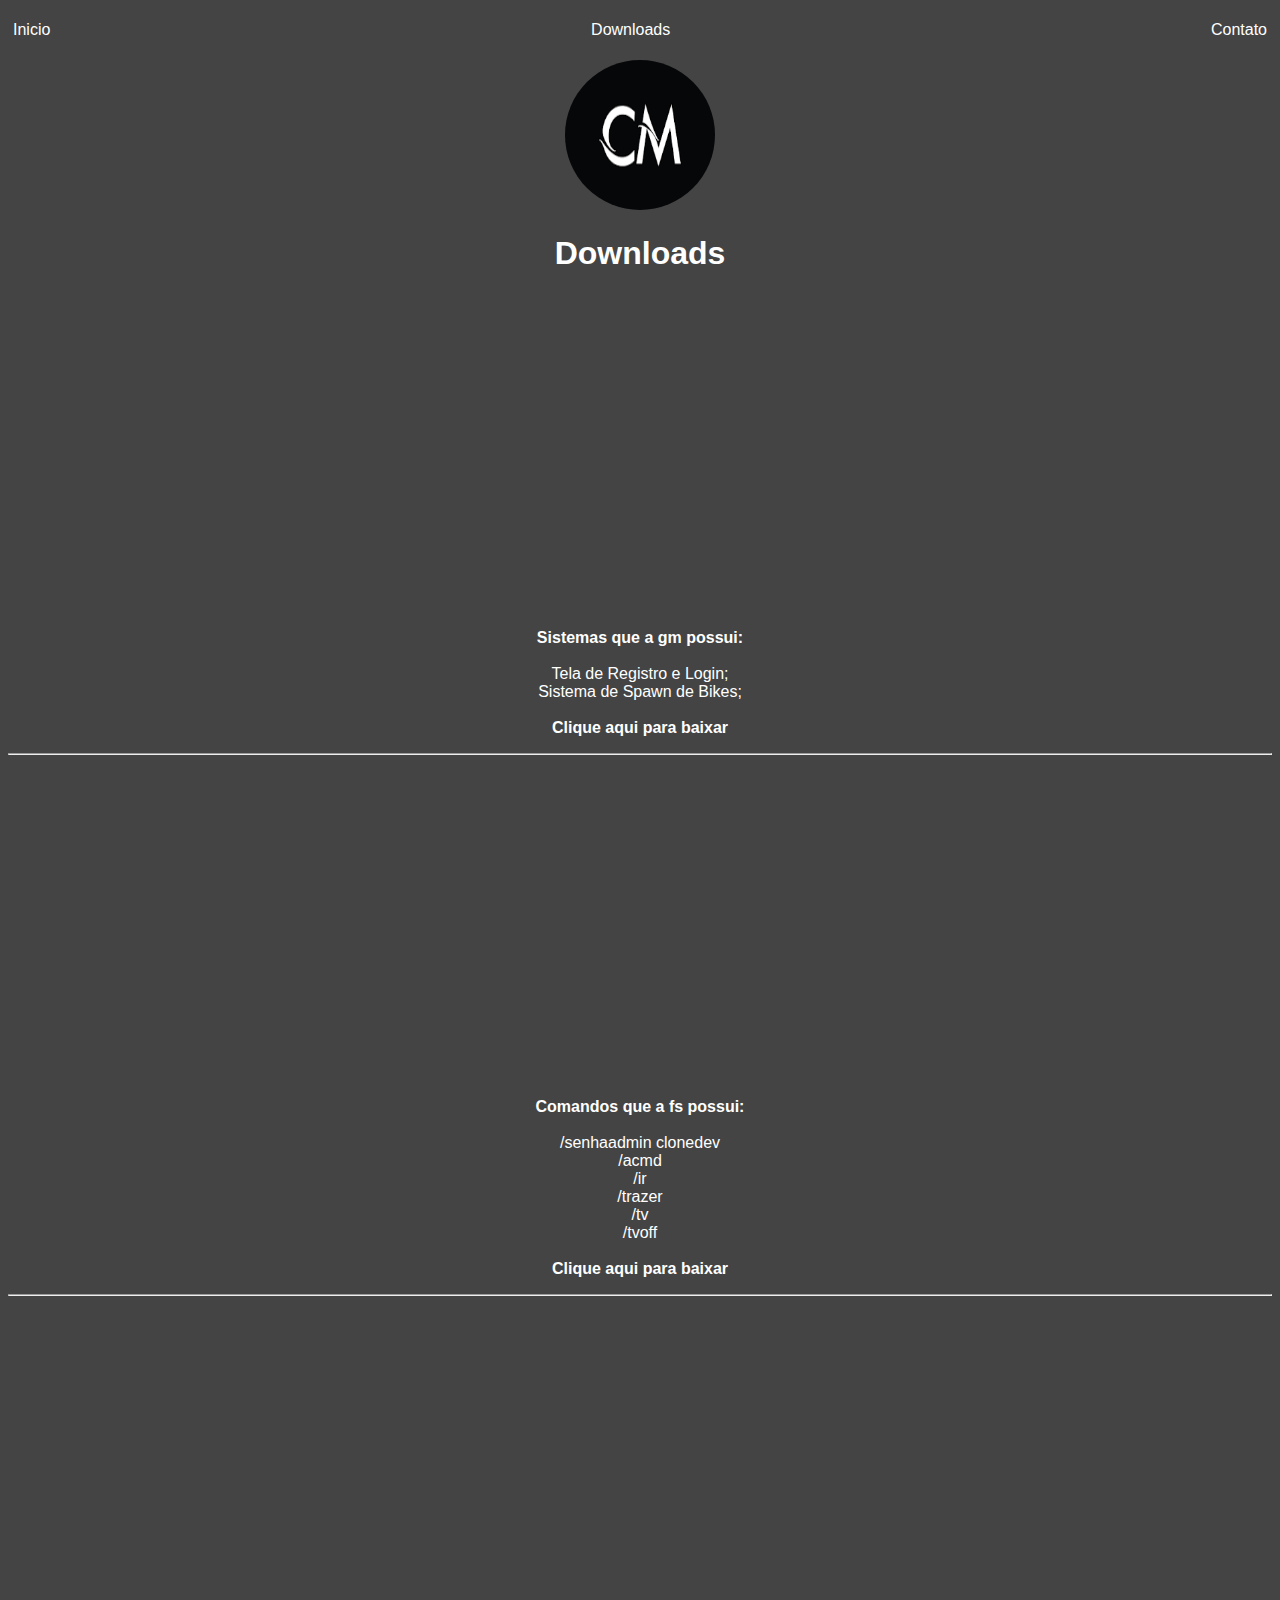
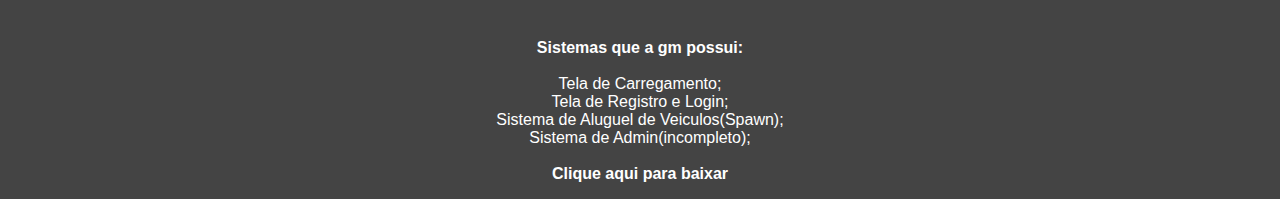
==== downloads.html @ 373da057 "Add files via upload" ====
<!DOCTYPE html>
<html lang="pt-br">
<head>
	<meta charset="UTF-8">
	<meta name="viewport" content="width=device-width, initial-scale=1.0">
	<meta http-equiv="X-UA-Compatible" content="ie=edge">
	<title>Clone - Downloads</title>
	<link rel="stylesheet" href="src/style.css">
</head>
<body>
	<ul>
		<a href="index.html">Inicio</a>
		<a href="downloads.html">Downloads</a>
		<a href="contato.html">Contato</a>
	</ul>
	<header class="centro">
		<img src="img/clone.png" alt="">
		<h1>Downloads</h1>
	</header>
	<main class="centro">
		<div>
			<iframe width="560" height="315" src="https://www.youtube.com/embed/Cgs9x2_qnlc?si=wfp_RCyI8DWQFNBi" title="YouTube video player" frameborder="0" allow="accelerometer; autoplay; clipboard-write; encrypted-media; gyroscope; picture-in-picture; web-share" referrerpolicy="strict-origin-when-cross-origin" allowfullscreen></iframe>
			<p>
				<strong>Sistemas que a gm possui:</strong><br><br>
				Tela de Registro e Login;<br>
				Sistema de Spawn de Bikes;<br><br>
				<a href="aqv/gm.zip" download="gm.zip" type="application/zip"><strong>Clique aqui para baixar</strong></a>
			</p>
		</div>
		<hr>
		<div>
			<iframe width="560" height="315" src="https://www.youtube.com/embed/VZp9k7OMbDM?si=D9orgKbRX05LSS8-" title="YouTube video player" frameborder="0" allow="accelerometer; autoplay; clipboard-write; encrypted-media; gyroscope; picture-in-picture; web-share" referrerpolicy="strict-origin-when-cross-origin" allowfullscreen></iframe>
			<p>
				<strong>Comandos que a fs possui:</strong><br><br>
				/senhaadmin clonedev<br>
				/acmd<br>
				/ir<br>
				/trazer<br>
				/tv<br>
				/tvoff<br><br>
				<a href="aqv/FS Admin by Clone.zip" download="FS Admin by Clone.zip" type="application/zip"><strong>Clique aqui para baixar</strong></a>
			</p>
		</div>
		<hr>
		<div>
			<iframe width="560" height="315" src="https://www.youtube.com/embed/zM93c-H48Tk?si=CVPsdahvW9j6kXj8" title="YouTube video player" frameborder="0" allow="accelerometer; autoplay; clipboard-write; encrypted-media; gyroscope; picture-in-picture; web-share" referrerpolicy="strict-origin-when-cross-origin" allowfullscreen></iframe>
			<p>
				<strong>Sistemas que a gm possui:</strong><br><br>
				Tela de Carregamento;<br>
				Tela de Registro e Login;<br>
				Sistema de Aluguel de Veiculos(Spawn);<br>
				Sistema de Admin(incompleto);<br><br>
				<a href="aqv/gm.rar" download="gm.rar" type="application/rar"><strong>Clique aqui para baixar</strong></a>
			</p>
		</div>
	</main>
	<script src="src/index.js"></script>
</body>
</html>
---- src/style.css ----
body {
  color: white;
  font-family: Arial;
  background-color: #444444;
}

header img {
  width: 150px;
  height: 150px;
  border-radius: 75px 75px;
}

a {
  color: white;
  text-decoration: none;
}

ul {
  display: flex;
  justify-content: space-between;
  list-style-type: none;
  padding: 5px;
}

button {
	color: #1c57fa;
	text-decoration: underline;
	background-color: transparent;
	border: none;
	cursor: pointer;
}

#p1 {
  align-items: center;
}

.centro {
  text-align: center;
  align-items: center;
}

#video {
  height: 100px;
  width: 100px;
}
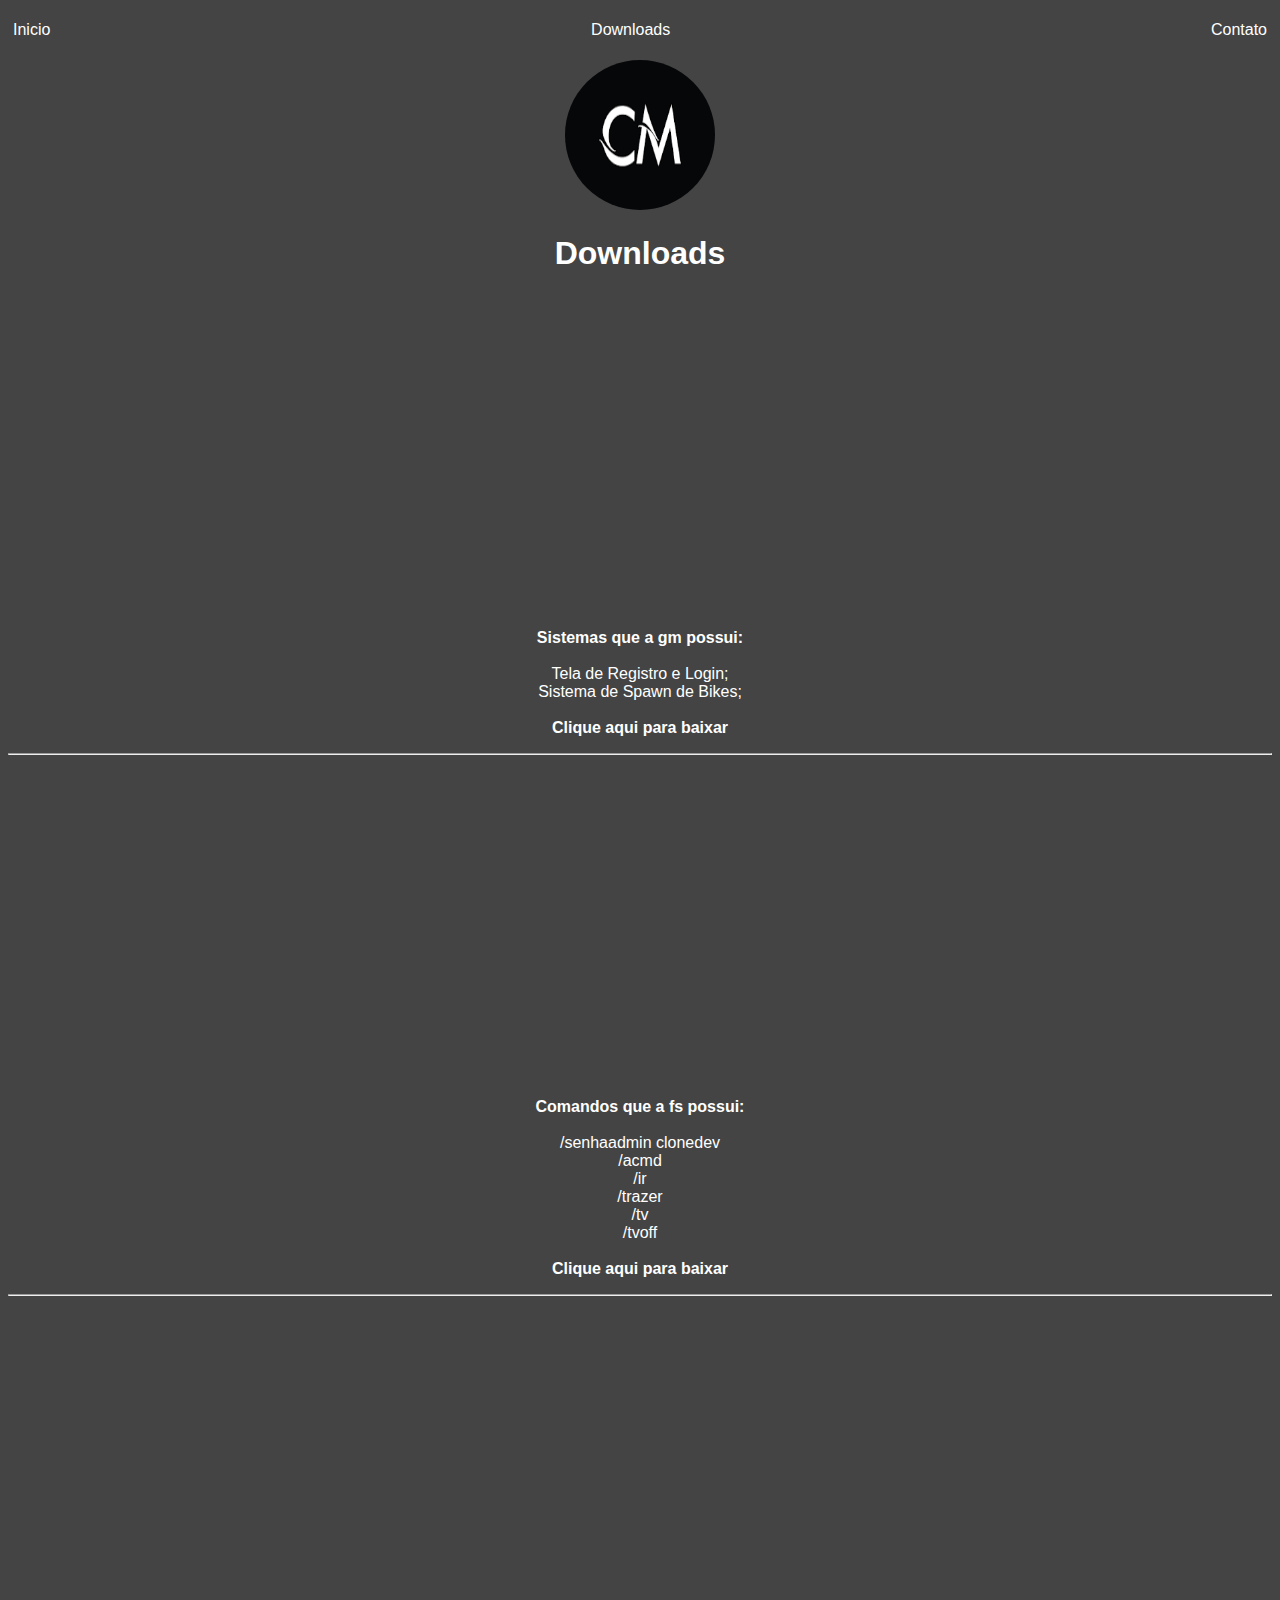
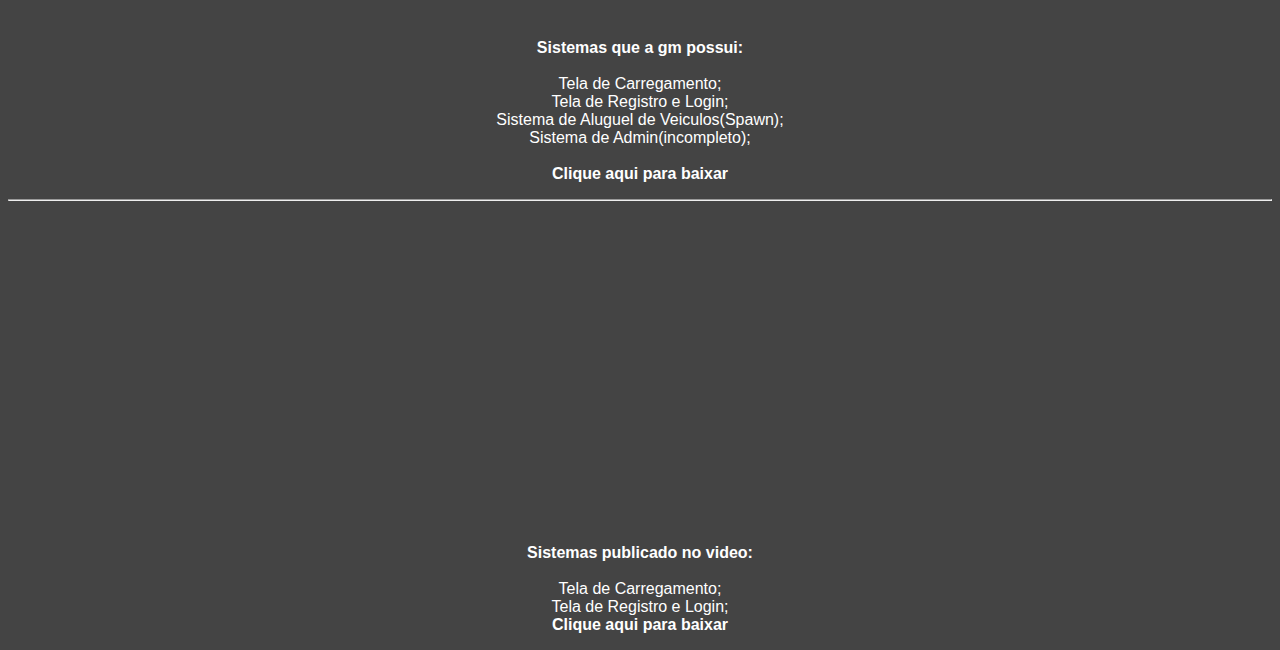
==== commit d19800b8: "Sistemas de Carregamento e Login" ====
--- a/downloads.html
+++ b/downloads.html
@@ -53,6 +53,16 @@
 				<a href="aqv/gm.rar" download="gm.rar" type="application/rar"><strong>Clique aqui para baixar</strong></a>
 			</p>
 		</div>
+		<hr>
+		<div>
+			<iframe width="560" height="315" src="https://www.youtube.com/embed/wocDzVDjd5Q?si=TPtQllLvbad-I46r" title="YouTube video player" frameborder="0" allow="accelerometer; autoplay; clipboard-write; encrypted-media; gyroscope; picture-in-picture; web-share" referrerpolicy="strict-origin-when-cross-origin" allowfullscreen></iframe>
+			<p>
+				<strong>Sistemas publicado no video:</strong><br><br>
+				Tela de Carregamento;<br>
+				Tela de Registro e Login;<br>
+				<a href="aqv/LoadScreen and Login.rar" download="LoadScreen and Login.rar" type="application/rar"><strong>Clique aqui para baixar</strong></a>
+			</p>
+		</div>
 	</main>
 	<script src="src/index.js"></script>
 </body>
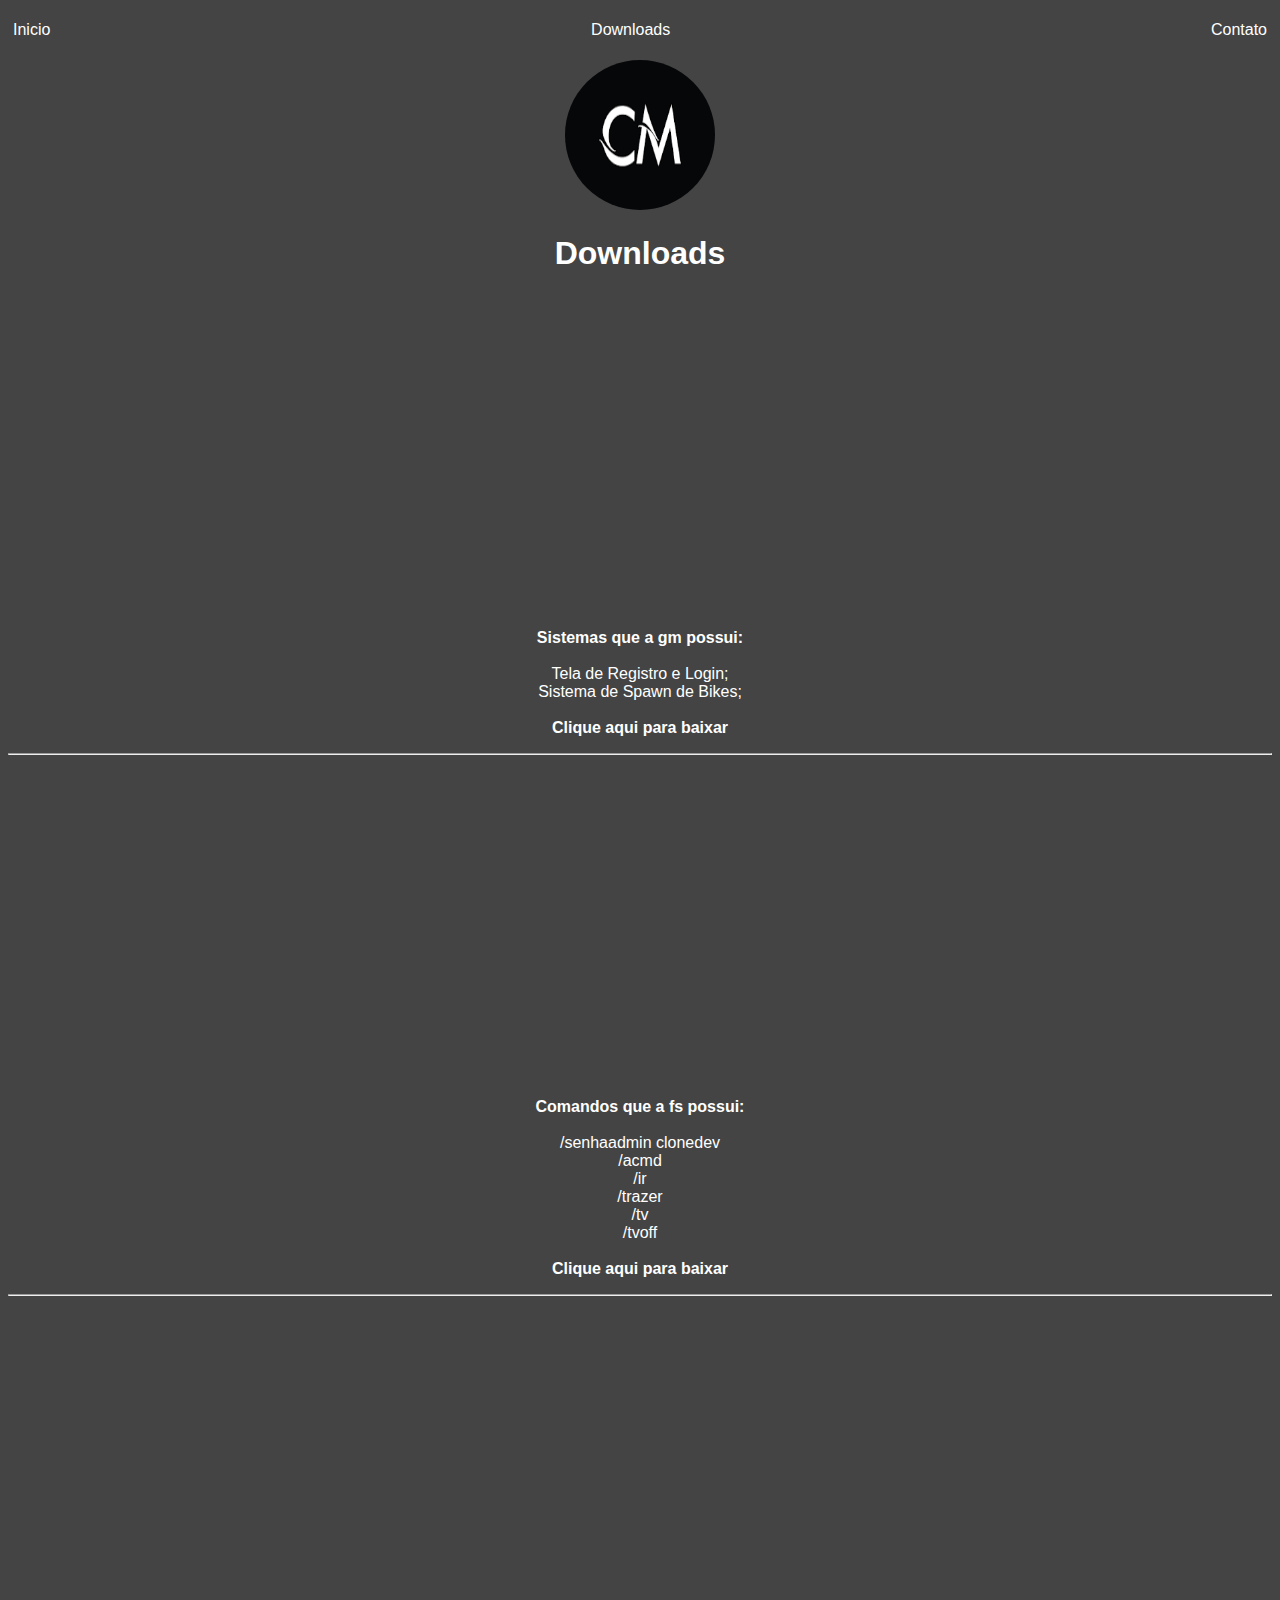
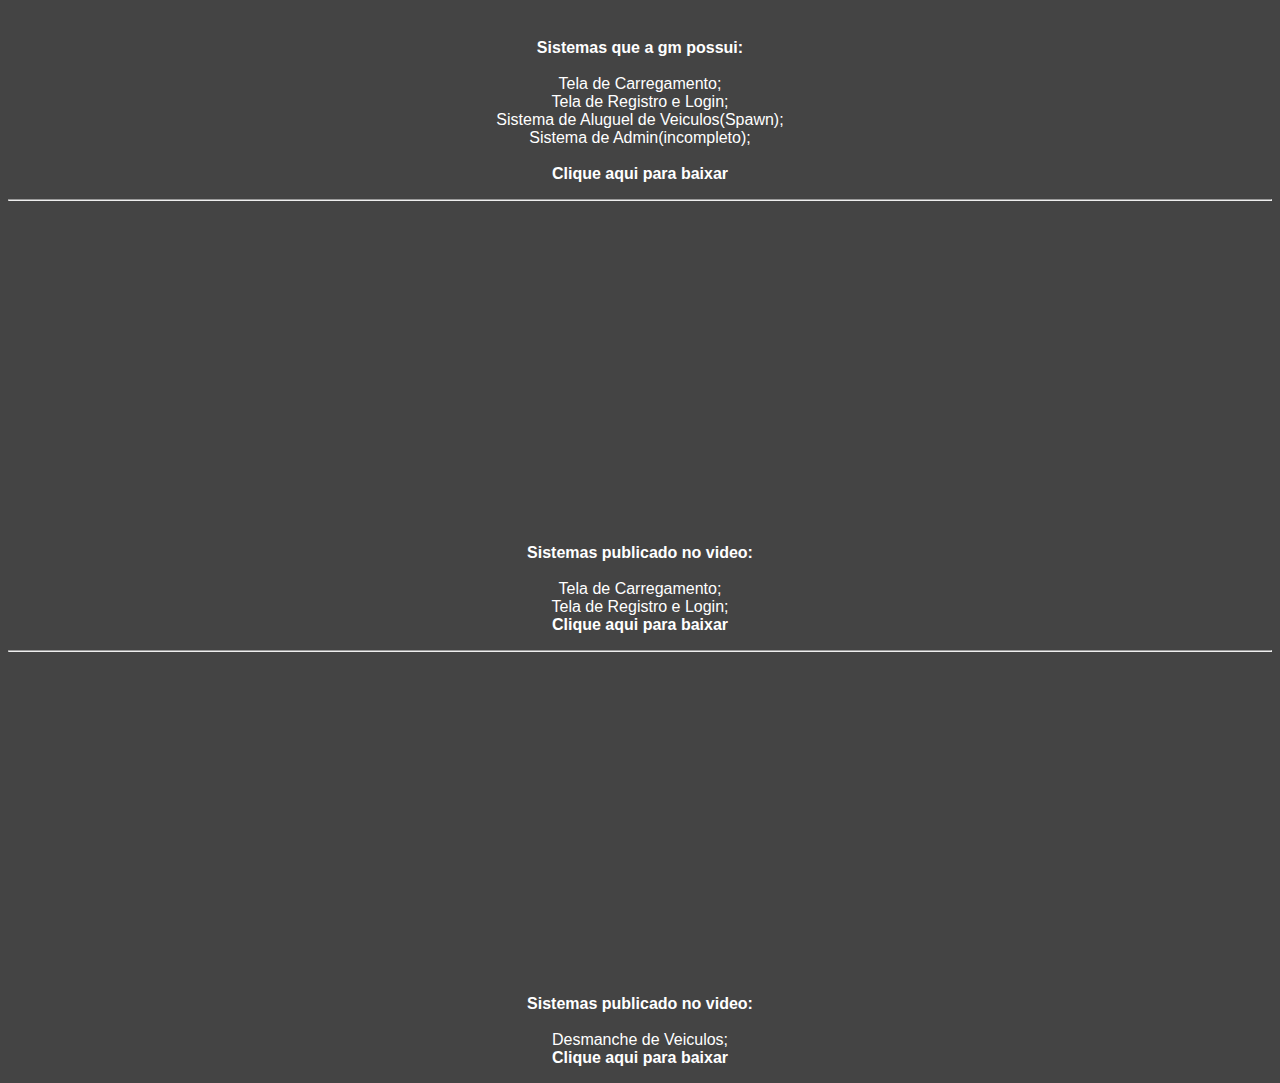
==== commit d0ce7daf: "Sistema de Desmanche" ====
--- a/downloads.html
+++ b/downloads.html
@@ -63,6 +63,15 @@
 				<a href="aqv/LoadScreen and Login.rar" download="LoadScreen and Login.rar" type="application/rar"><strong>Clique aqui para baixar</strong></a>
 			</p>
 		</div>
+		<hr>
+		<div>
+			<iframe width="560" height="315" src="https://www.youtube.com/embed/q_MHy1IvPL8?si=G1flHOfKD-MT20Rh" title="YouTube video player" frameborder="0" allow="accelerometer; autoplay; clipboard-write; encrypted-media; gyroscope; picture-in-picture; web-share" referrerpolicy="strict-origin-when-cross-origin" allowfullscreen></iframe>
+			<p>
+				<strong>Sistemas publicado no video:</strong><br><br>
+				Desmanche de Veiculos;<br>
+				<a href="aqv/Sistemas de Desmanche.rar" download="Sistemas de Desmanche.rar" type="application/rar"><strong>Clique aqui para baixar</strong></a>
+			</p>
+		</div>
 	</main>
 	<script src="src/index.js"></script>
 </body>
